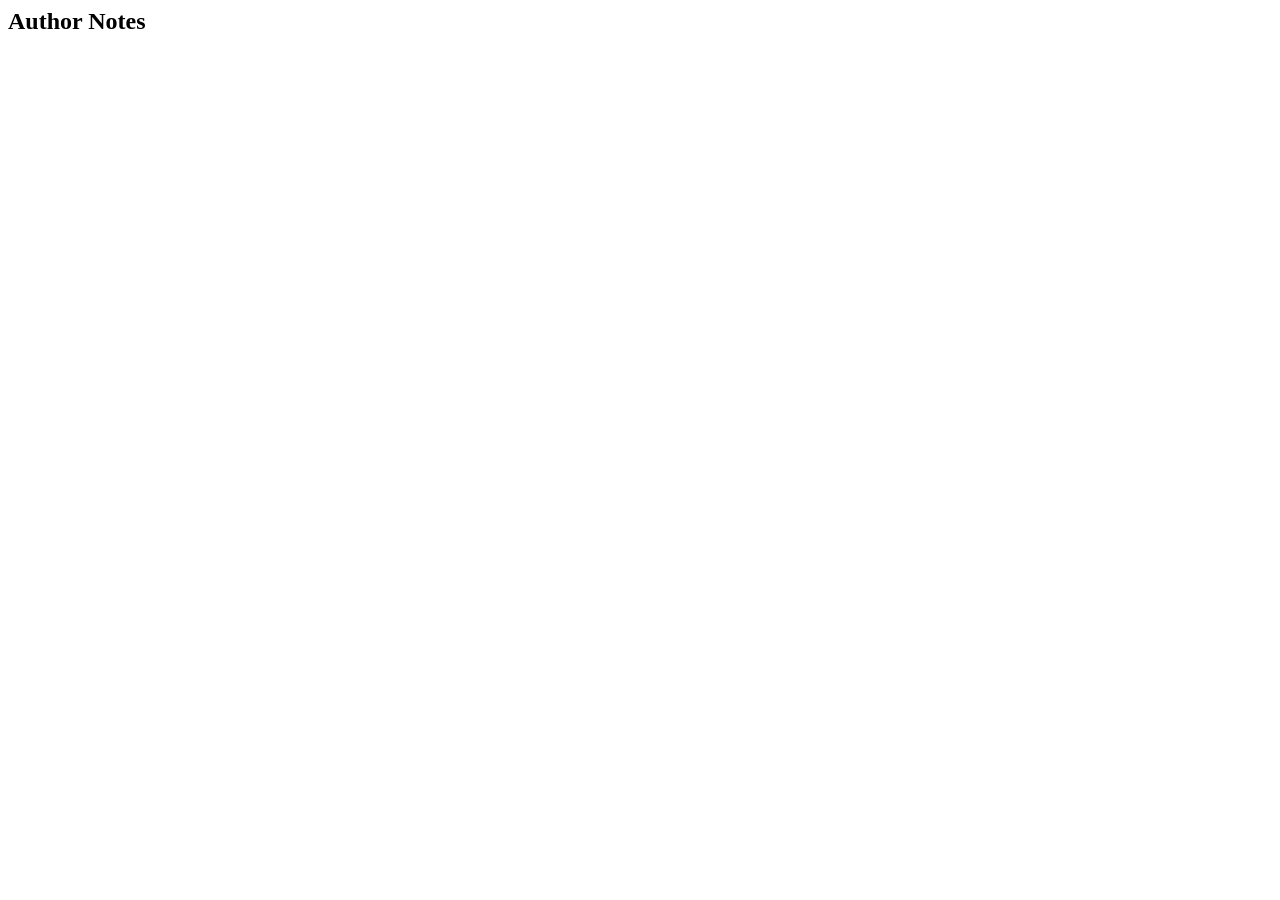
==== index.html @ f63ede9f "Add files via upload" ====
<html>
  <head>
        <title>Indoor Activities</title>
          <link rel="icon" type="img/x-icon" href="/img/SquabPFP.png">
    <meta charset="UTF-8">
    <meta name="viewport" content="width=device-width, initial-scale=1, maximum-scale=1">
    <title>WebComic</title>
    <link href="css/style.css" rel="stylesheet" type="text/css" media="all">
    <!-- fonts -->
    <link rel="preconnect" href="https://fonts.gstatic.com">
       <!-- Roboto -->
    <link rel="preconnect" href="https://fonts.googleapis.com">
<link rel="preconnect" href="https://fonts.gstatic.com" crossorigin>
<link href="https://fonts.googleapis.com/css2?family=Roboto:ital,wght@0,100..900;1,100..900&display=swap" rel="stylesheet"> 
  </head>
  <body>

  <!-- most of the elements on these pages are defined in the js files as functions, then we tell these functions where to show up on the page by placing empty divs and naming those divs the name of the js functions. check the js files to edit these elements in more detail.-->

  <div align="center">
    <!-- header that has the logo image and top page navigation. don't forget to put this on every page -->
    <div class="writeHeader"></div>

    <!-- make sure that if you want to turn on automatically scrolling to the top of the comic when you load a new page, keep the id of this div and the variable "navScrollTo" in showcomic.js the same-->
    <div id="showComic">

      <!-- write the title of the page. -->
      <div class="writePageTitle"></div>
      <!-- write top navigation -->
      <div class="writeNav"></div>
      <!-- write the current page of your comic -->
      <div class="writePageClickable"></div>
      <!-- write bottom navigation -->
      <div class="writeNav"></div>
      
    </div>
  </div>
  <div id="authorNotes">
    <h2>Author Notes</h2>
    <!-- write the author notes for the current page-->
    <div class="writeAuthorNotes"></div>
  </div>

<!-- footer that has a link back to rarebit, and ideally has copyright info and stuff. again, don't forget to put this on every page-->
<div class="writeFooter"></div>

  <!-- really important- every js script is called here, be sure to always put them just before the closing body tag, use a defer attribute, and call them in this specific order.-->
    <script src="js/comic_settings.js" defer></script>
    <script src="js/comic_show.js" defer></script>
    <script src="js/comic_header.js" defer></script>
    <script src="js/comic_footer.js" defer></script>
  </body>
</html>
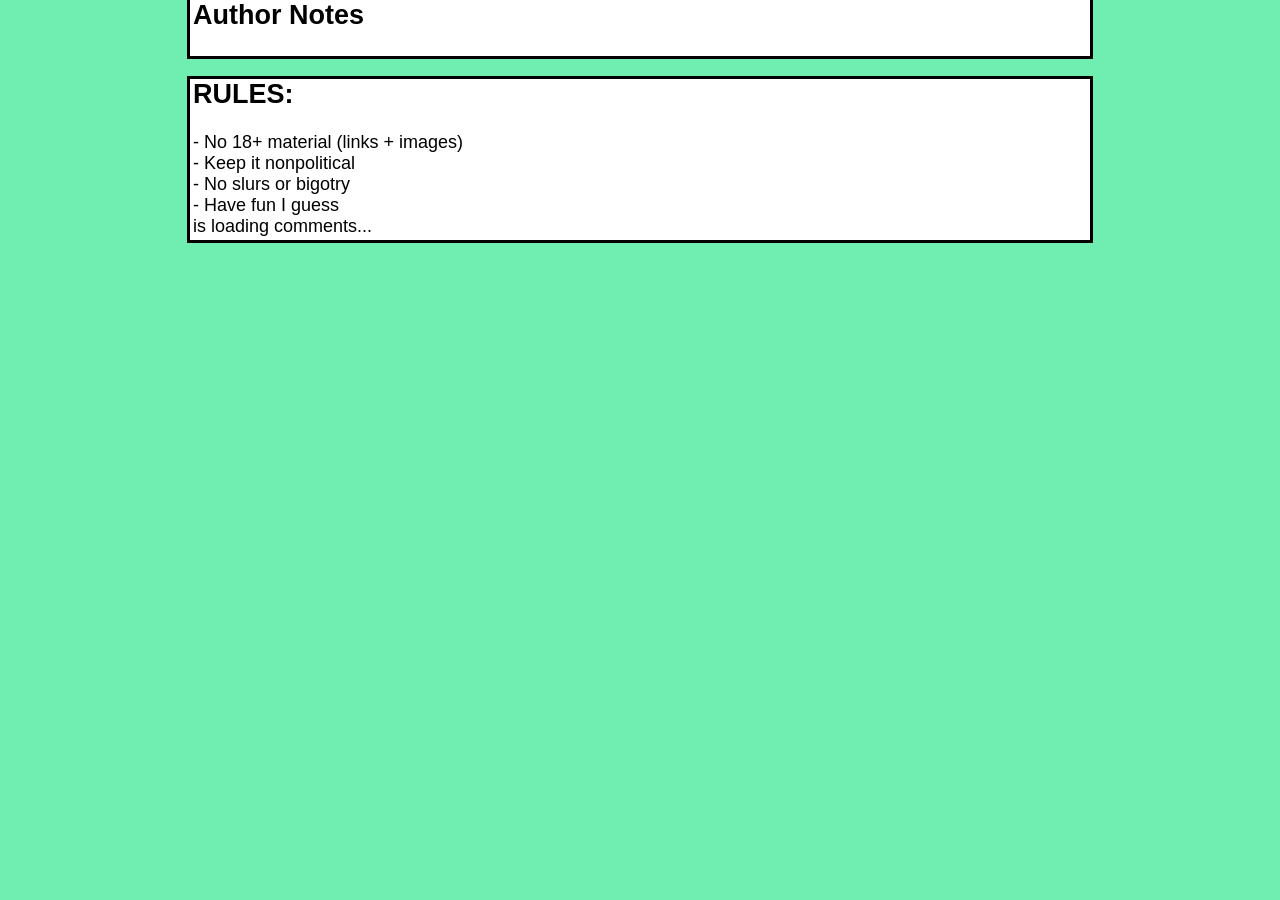
==== commit 0c826d8b: "Add files via upload" ====
--- a/index.html
+++ b/index.html
@@ -41,6 +41,20 @@
     <div class="writeAuthorNotes"></div>
   </div>
 
+<!-- begin wwww.htmlcommentbox.com -->
+  <div id="authorNotes">
+    <h2>RULES:</h2>
+  <div>- No 18+ material (links + images)</div>
+  <div>- Keep it nonpolitical</div>
+  <div>- No slurs or bigotry</div>
+  <div>- Have fun I guess</div>
+
+ <div id="HCB_comment_box"><a href="http://www.htmlcommentbox.com"></a> is loading comments...</div>
+  <link rel="stylesheet" type="text/css" href="https://www.htmlcommentbox.com/static/skins/bootstrap/twitter-bootstrap.css?v=0" />
+  <script type="text/javascript" id="hcb"> /*<!--*/ if(!window.hcb_user){hcb_user={};} (function(){var s=document.createElement("script"), l=hcb_user.PAGE || (""+window.location).replace(/'/g,"%27"), h="https://www.htmlcommentbox.com";s.setAttribute("type","text/javascript");s.setAttribute("src", h+"/jread?page="+encodeURIComponent(l).replace("+","%2B")+"&opts=16798&num=10&ts=1775525175818");if (typeof s!="undefined") document.getElementsByTagName("head")[0].appendChild(s);})(); /*--*/ </script>
+ </div>
+  <!-- end www.htmlcommentbox.com -->
+
 <!-- footer that has a link back to rarebit, and ideally has copyright info and stuff. again, don't forget to put this on every page-->
 <div class="writeFooter"></div>
 
--- a/css/style.css
+++ b/css/style.css
@@ -0,0 +1,207 @@
+/* CSS is how you can add style to your website, such as colors, fonts, and positioning of your
+  HTML content. To learn how to do something, just try searching Google for questions like
+   "how to change link color." */
+
+
+body, div, main, section, article {
+  box-sizing: border-box; 
+}
+
+/* universal background color */
+body {
+  background-color: #70eeb1; 
+}
+
+/* header image */
+header img {
+  width: 600px;
+  max-width: 98%;
+}
+
+/* clearfix hack to prevent image overflow. check out the W3Schools page on it. */
+.clearfix::after {
+  content: "";
+  clear: both;
+  display: table;
+}
+
+/*FONTS*/
+
+/* header font */
+#showComic, header, h1, h2, h3, h4, h5 {
+ font-family: "Roboto", sans-serif;
+  font-optical-sizing: auto;
+}
+
+/* body font */
+.subPage p, footer, #authorNotes, .archiveTable {
+  font-family: 'Open Sans', sans-serif;
+  font-size: large;
+}
+
+/* STYLING FOR SUBPAGES (about, characters, etc) */
+
+/*general*/
+
+.subPage {
+  width: 1000px;
+  max-width: 98%;
+  background-color: #b1f3cc;
+  outline: 3px solid #000000;
+  margin: auto;
+  margin-bottom: 10px;
+  padding: 0px 12px 12px;
+}
+
+.subPage:not(.archivePage) {
+  text-align: center;
+}
+
+/* for pictures displayed to the left */
+.leftPic {
+  clear: left;
+  float:right;
+  margin-left:20px;
+}
+
+/* for pictures displayed to the left */
+.rightPic {
+  clear: right;
+  float:left;
+  margin-left:20px;
+}
+
+/* specific to Characters */
+.charTable, .charTable td { 
+  width: 100%;
+}
+
+/* link colors */
+a {
+      color: #000000;
+    }
+
+a:hover {
+      color: #DA5437;
+    }
+
+/* HEADER */
+header #nav {
+  background-color: #ffffff;
+  outline: 3px solid #000000;
+  font-size: 20px;
+  width: 98%;
+  margin: auto;
+}
+
+/* HOMEPAGE */
+
+/* style nav button images */
+.comicNav {
+  display: flex;
+  flex-wrap: nowrap;
+  align-items: center;
+  justify-content: center;
+  padding: 10px 0px;
+}
+.comicNav img {
+  width: 80px;
+  max-width: 98%;
+  padding-right: 30px;
+}
+
+/* style comic page image */
+.comicPage img {
+  width: 900px;
+  max-width: 98%;
+}
+
+/* style author notes */
+#authorNotes {
+  background-color:#ffffff;
+  outline: 3px solid #000000;
+  margin: auto;
+  padding: 3px;
+  padding-top: 0px;
+  width: 900px;
+  max-width: 98%;
+}
+
+/* ARCHIVE PAGE */
+
+/* style table in which archive is displayed */
+.archiveTable {
+  width: 90%;
+  border-collapse:collapse;
+}
+
+/* style archive table cells */
+.archiveTable td {
+  padding: 3px;
+  vertical-align: center;
+  
+}
+
+/* style table cell in which page title is displayed */
+.archiveCellTitle:not(.leftAlignTableText) {
+  max-width: 300px;
+  text-align: center;
+}
+
+.archiveCellDate {
+  text-align: right;
+  min-width: 120px;
+}
+
+.archiveCellNum {
+  text-align: center;
+  min-width: 30px;
+}
+
+/* style the thumbnails on the archive page */
+.archiveCellThumb {
+    width: 500px;
+    max-width: 60px;
+}
+.archiveCellThumb img{
+    max-width: 100%;
+  }
+
+/* for left aligning the text in a table cell */
+.leftAlignTableText td {
+  text-align: left;
+}
+
+/* highlight a table row and make pointer into hand when moused over */
+.archiveRow:hover {
+  background-color: #DA5437;
+  cursor: pointer;
+}
+
+/* FOOTER */
+footer {
+  color: #421a1a;
+  margin-top: 12px;
+  margin-bottom: 15px;
+  float: left;
+  width: 100%;
+  font-size: 12px;
+}
+
+footer p {
+  margin: auto;
+}
+
+footer a {
+  color: #c8d32b
+}
+
+footer a:hover {
+  color: #868d26
+}
+
+/* take away margins from the edges of the screen */
+html, body {
+  margin: 0;
+}
+
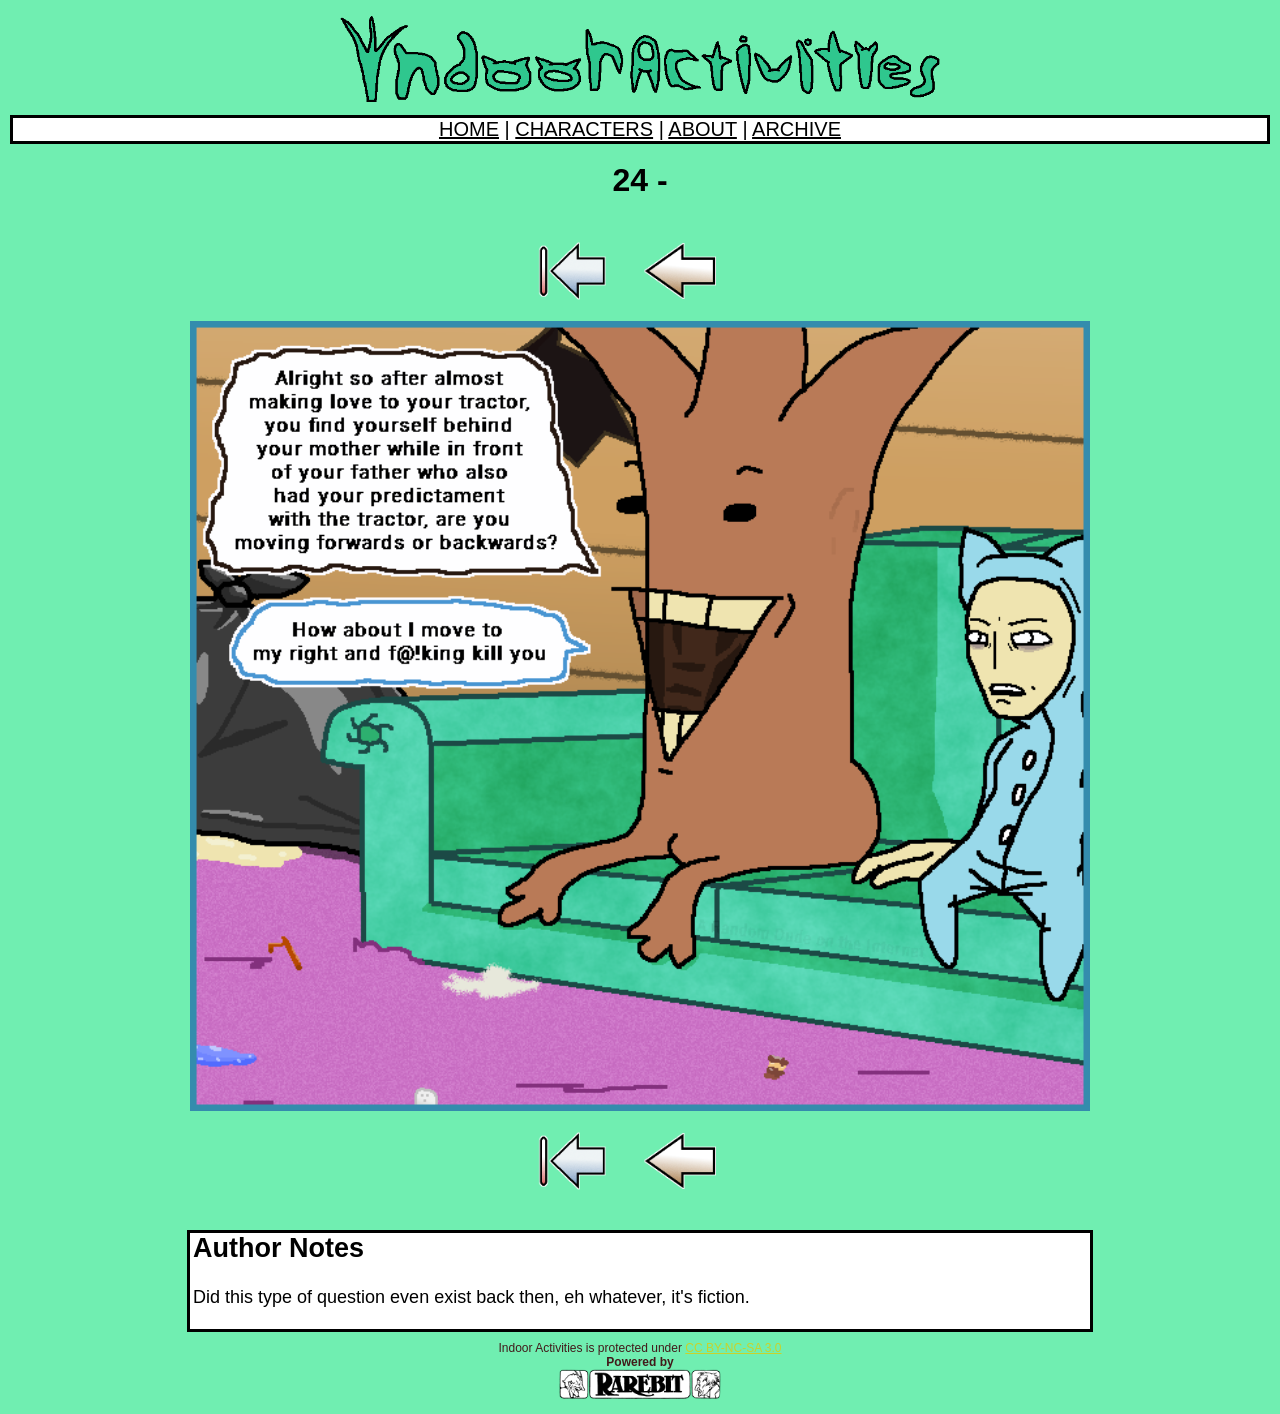
==== commit e42dac9a: "Update index.html" ====
--- a/index.html
+++ b/index.html
@@ -41,19 +41,7 @@
     <div class="writeAuthorNotes"></div>
   </div>
 
-<!-- begin wwww.htmlcommentbox.com -->
-  <div id="authorNotes">
-    <h2>RULES:</h2>
-  <div>- No 18+ material (links + images)</div>
-  <div>- Keep it nonpolitical</div>
-  <div>- No slurs or bigotry</div>
-  <div>- Have fun I guess</div>
 
- <div id="HCB_comment_box"><a href="http://www.htmlcommentbox.com"></a> is loading comments...</div>
-  <link rel="stylesheet" type="text/css" href="https://www.htmlcommentbox.com/static/skins/bootstrap/twitter-bootstrap.css?v=0" />
-  <script type="text/javascript" id="hcb"> /*<!--*/ if(!window.hcb_user){hcb_user={};} (function(){var s=document.createElement("script"), l=hcb_user.PAGE || (""+window.location).replace(/'/g,"%27"), h="https://www.htmlcommentbox.com";s.setAttribute("type","text/javascript");s.setAttribute("src", h+"/jread?page="+encodeURIComponent(l).replace("+","%2B")+"&opts=16798&num=10&ts=1775525175818");if (typeof s!="undefined") document.getElementsByTagName("head")[0].appendChild(s);})(); /*--*/ </script>
- </div>
-  <!-- end www.htmlcommentbox.com -->
 
 <!-- footer that has a link back to rarebit, and ideally has copyright info and stuff. again, don't forget to put this on every page-->
 <div class="writeFooter"></div>
@@ -64,4 +52,4 @@
     <script src="js/comic_header.js" defer></script>
     <script src="js/comic_footer.js" defer></script>
   </body>
-</html>+</html>
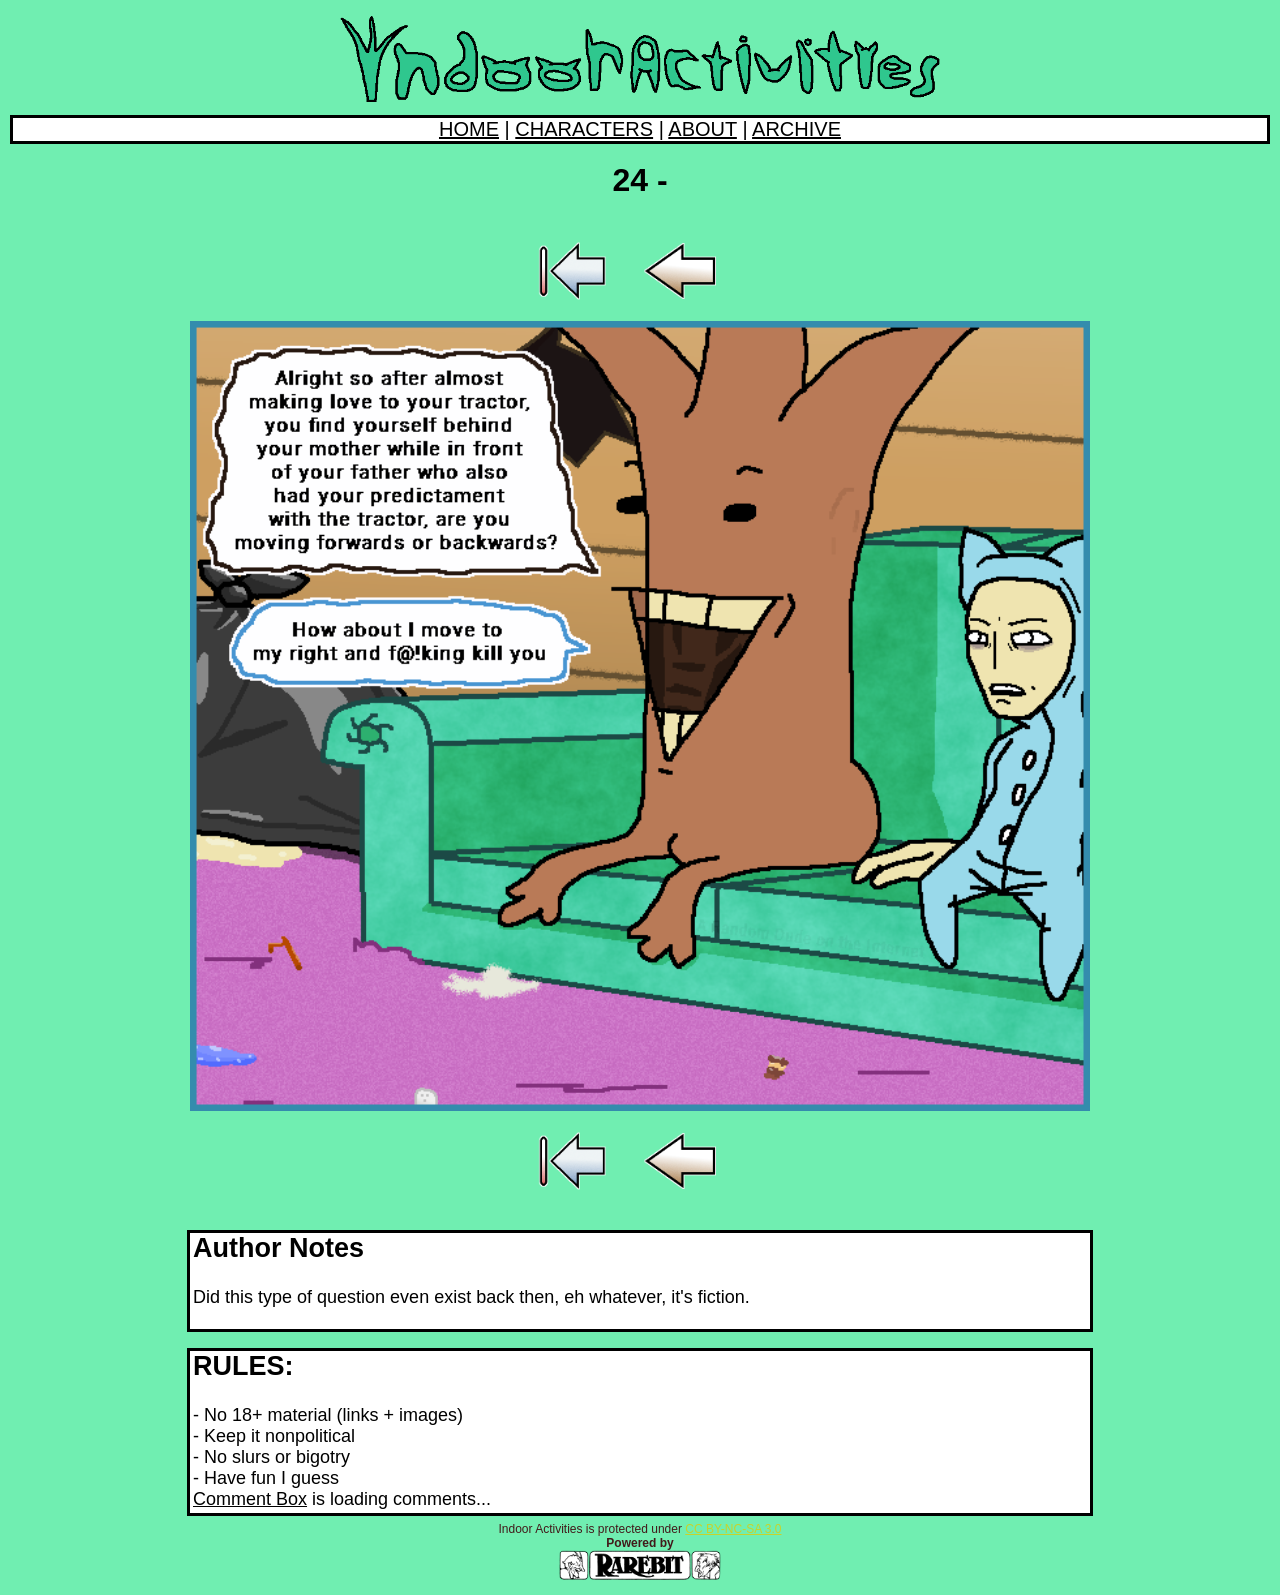
==== commit cbcc3dae: "Add files via upload" ====
--- a/index.html
+++ b/index.html
@@ -41,6 +41,17 @@
     <div class="writeAuthorNotes"></div>
   </div>
 
+<!-- begin wwww.htmlcommentbox.com -->
+  <div id="authorNotes">
+    <h2>RULES:</h2>
+  <div>- No 18+ material (links + images)</div>
+  <div>- Keep it nonpolitical</div>
+  <div>- No slurs or bigotry</div>
+  <div>- Have fun I guess</div>
+ <div id="HCB_comment_box"><a href="http://www.htmlcommentbox.com">Comment Box</a> is loading comments...</div>
+ <link rel="stylesheet" type="text/css" href="https://www.htmlcommentbox.com/static/skins/bootstrap/twitter-bootstrap.css?v=0" />
+ <script type="text/javascript" id="hcb"> /*<!--*/ if(!window.hcb_user){hcb_user={};} (function(){var s=document.createElement("script"), l=hcb_user.PAGE || (""+window.location).replace(/'/g,"%27"), h="https://www.htmlcommentbox.com";s.setAttribute("type","text/javascript");s.setAttribute("src", h+"/jread?page="+encodeURIComponent(l).replace("+","%2B")+"&mod=%241%24wq1rdBcg%24kkjBX5fLtQhb38%2FX.wdCJ1"+"&opts=16798&num=10&ts=1776623106104");if (typeof s!="undefined") document.getElementsByTagName("head")[0].appendChild(s);})(); </script>
+<!-- end www.htmlcommentbox.com -->
 
 
 <!-- footer that has a link back to rarebit, and ideally has copyright info and stuff. again, don't forget to put this on every page-->
@@ -52,4 +63,4 @@
     <script src="js/comic_header.js" defer></script>
     <script src="js/comic_footer.js" defer></script>
   </body>
-</html>
+</html>
